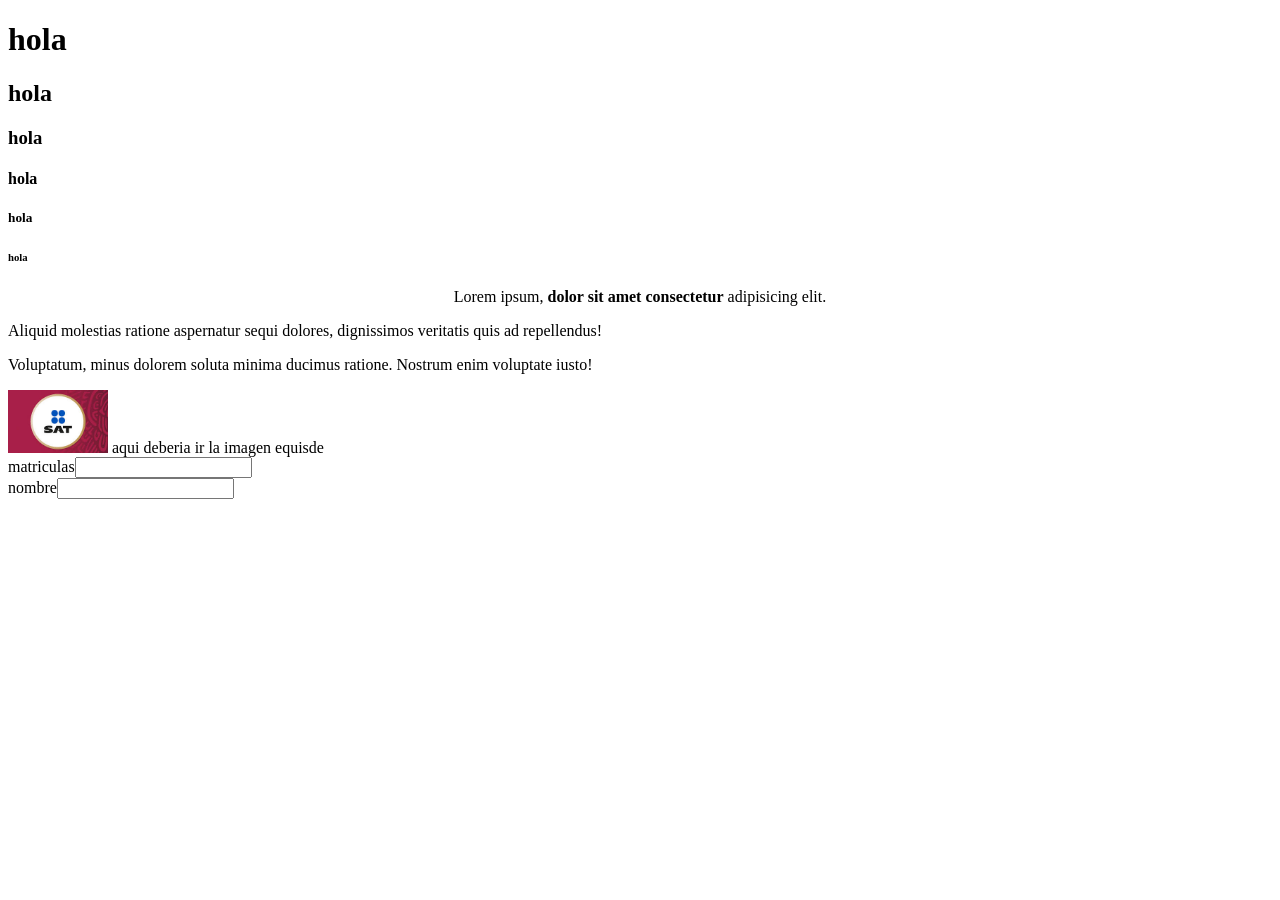
==== pagina00.html @ 08761f0f "html00" ====
<!DOCTYPE html>
<html lang="en">
<head>
    <meta charset="UTF-8">
    <meta name="viewport" content="width=device-width, initial-scale=1.0">
    <title>Document</title>
</head>
<body>
    <!-- h$*6{Texto de nivel} -->
    <h1>hola</h1>
    <h2>hola</h2>
    <h3>hola</h3>
    <h4>hola</h4>
    <h5>hola</h5>
    <h6>hola</h6>
  <p><center>Lorem ipsum, <b>dolor sit amet consectetur</b> adipisicing elit.</center></p>
  <p>Aliquid molestias ratione aspernatur sequi dolores, dignissimos veritatis quis ad repellendus!</p>
   <p>Voluptatum, minus dolorem soluta minima ducimus ratione. Nostrum enim voluptate iusto!</p>
   <img src="[data-uri]" alt="error image not found" width="100"> aqui deberia ir la imagen equisde 

<!-- form>label{matriculas}+input -->
<form action=""><label for="matricula">matriculas</label><input type="text" id="matricula"></form>
<form action=""><label for="nombre">nombre</label><input type="text" id="nombre"></form>
</body>
</html>
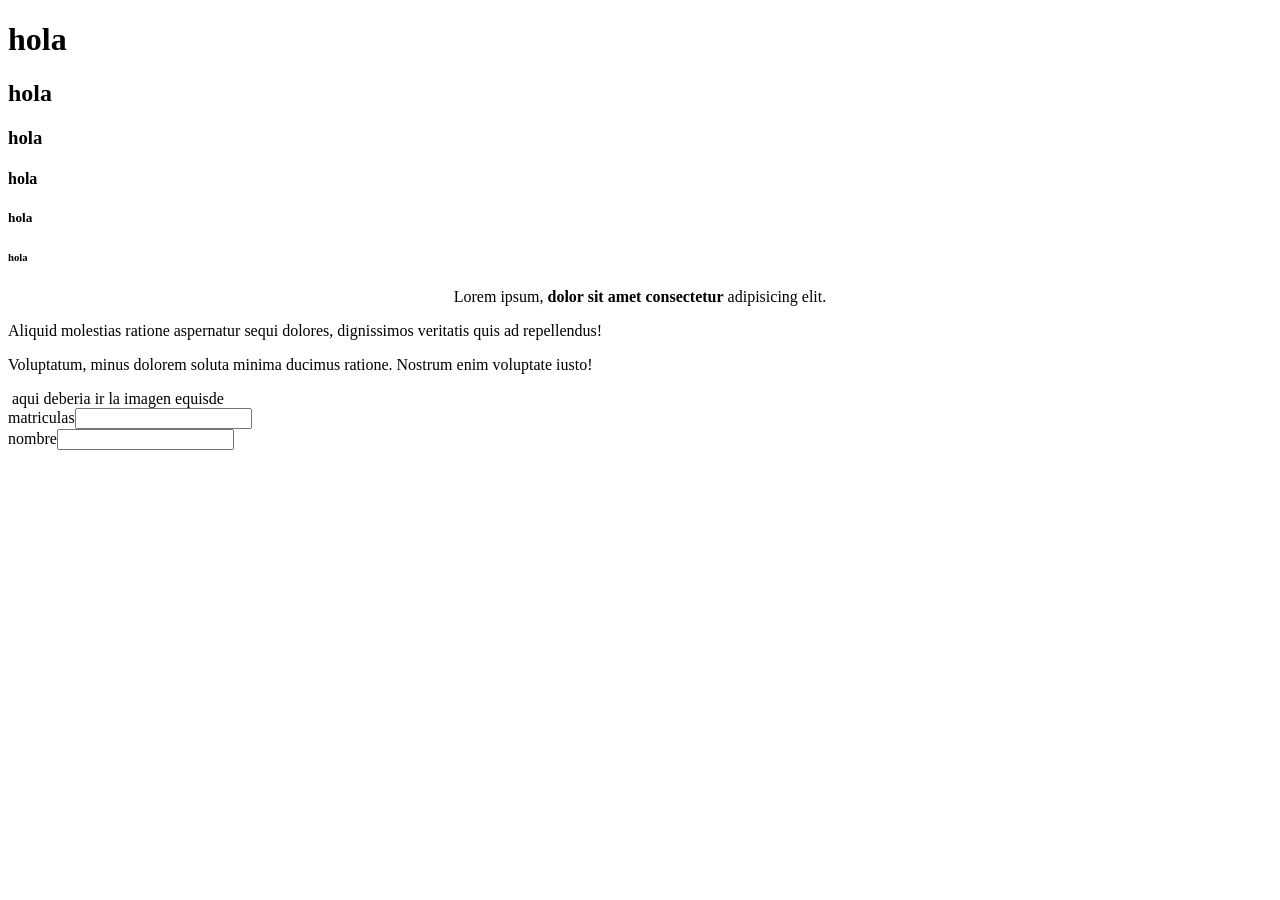
==== commit 3b51e026: "Eliminar carpeta ordinario-ftw para agregarla como submódulo" ====
--- a/pagina00.html
+++ b/pagina00.html
@@ -16,7 +16,7 @@
   <p><center>Lorem ipsum, <b>dolor sit amet consectetur</b> adipisicing elit.</center></p>
   <p>Aliquid molestias ratione aspernatur sequi dolores, dignissimos veritatis quis ad repellendus!</p>
    <p>Voluptatum, minus dolorem soluta minima ducimus ratione. Nostrum enim voluptate iusto!</p>
-   <img src="[data-uri]" alt="error image not found" width="100"> aqui deberia ir la imagen equisde 
+   <img src=""error image not found" width="100"> aqui deberia ir la imagen equisde 
 
 <!-- form>label{matriculas}+input -->
 <form action=""><label for="matricula">matriculas</label><input type="text" id="matricula"></form>
